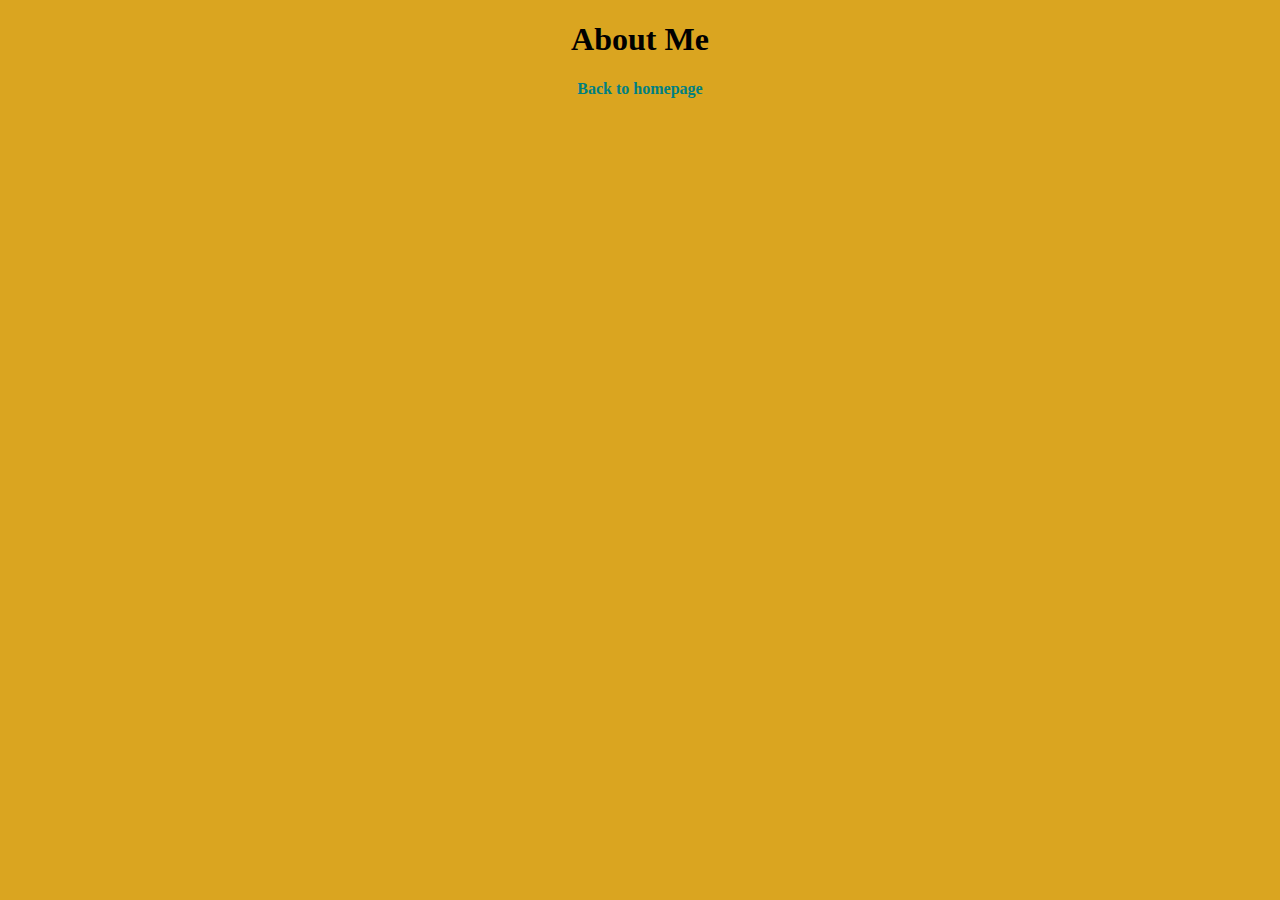
==== contact.html @ c677f96d "Added css for images and updated about to contact" ====
<!DOCTYPE html>
<html lang="en">
  <head>
    <meta charset="UTF-8" />
    <meta http-equiv="X-UA-Compatible" content="IE=edge" />
    <meta name="viewport" content="width=device-width, initial-scale=1.0" />

    <link rel="stylesheet" href="/src/style.css" />
    <title>About Me</title>
  </head>
  <body>
    <h1>About Me</h1>
    <a href="/">Back to homepage</a>
  </body>
</html>
---- src/style.css ----
body {
  text-align: center;
  background-color: goldenrod;
}
a {
  text-decoration: none;
  color: teal;
  font-weight: bold;
}
a:hover {
  text-decoration: underline;
  font-size: larger;
}
.about-link {
  margin-bottom: 20px;
}
img {
  max-width: 50%;
  margin: 0 auto;
  padding: 30px;
}
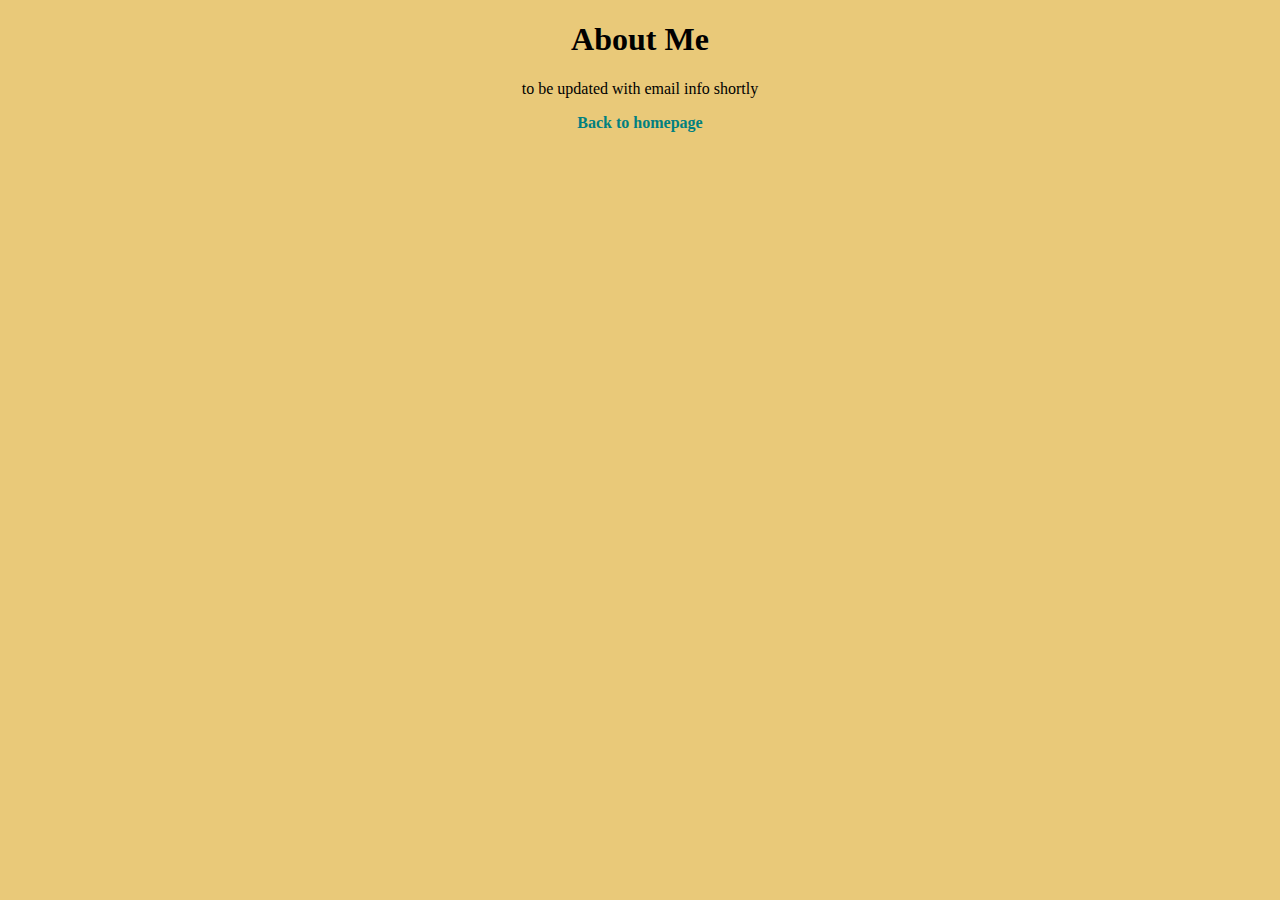
==== commit 4fb58ea1: "background color adjusted, p text added" ====
--- a/contact.html
+++ b/contact.html
@@ -10,6 +10,7 @@
   </head>
   <body>
     <h1>About Me</h1>
+    <p>to be updated with email info shortly</p>
     <a href="/">Back to homepage</a>
   </body>
 </html>
--- a/src/style.css
+++ b/src/style.css
@@ -1,6 +1,6 @@
 body {
   text-align: center;
-  background-color: goldenrod;
+  background-color: rgb(218, 165, 32, 0.6);
 }
 a {
   text-decoration: none;
